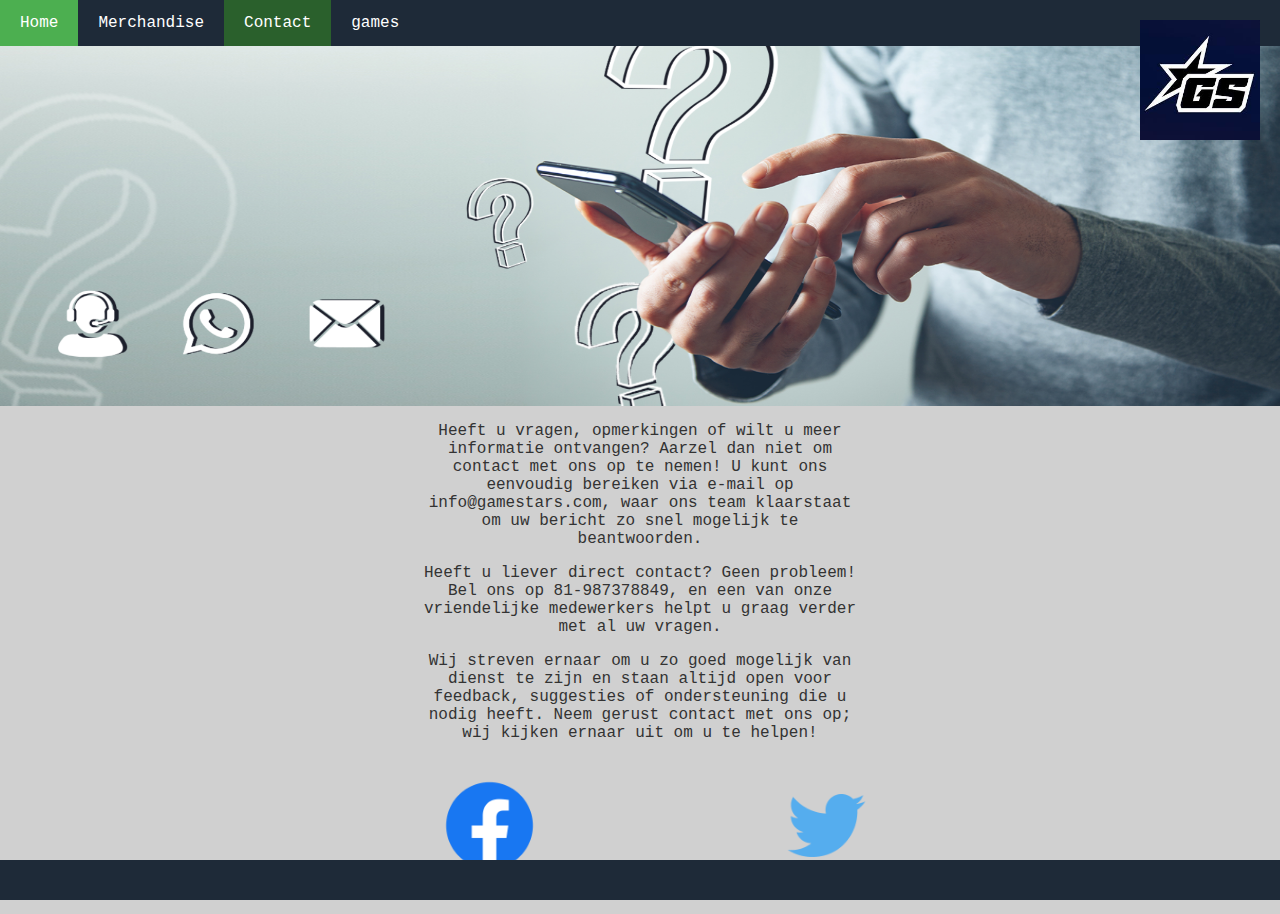
==== Contact.html @ a183a8f5 "final product" ====
<!DOCTYPE httml>
<html lang="nl">
<head>
    <meta charset="UTF-8">
    <!--Zorgt ervoor dat de pagina correct word weergegeven op mobiele apparaten.-->
    <meta name="viewport" content="width=device-width, initial-scale=1,0">
    <meta http-equiv="X-UA-Compatible" content="IE=edge">

    <!--SEO (search engen optimation) Metagegevens -->
    <!-- Descripption voor zoekmachines en sociale media, omschrijft kort de inhoud van de pagina-->
     <meta name="description" content="Een korte beschrijfing van de pagina.">
     <!-- Keywords Helpt zoekmachines begrijpen waar de pagina over gaat. -->
    <meta name="Keywords" content="html, meta tags, voorbeeld, webontwikkeling">
    <!-- Author de naam van de developer van de pagina. -->
     <meta name="author" content="Tijs Vreijling">

     <title>Contact gamestars</title>
     <!-- Favicon kleine afbeelding die wordt weergegeven in de browser-tabbladen -->
      <link rel="icon" href="fotos/gamestars.png" type="image/x-icon">
      <!-- link naar de stylesheet-->
       <link rel="stylesheet" href="script.css">
</head>
<body>
          <!-- Navigatiebalk -->
    <nav>
        <a href="index.html">Home</a>
        <a href="Merchandise.html">Merchandise</a>
        <a class=active href="Contact.html">Contact</a>
        <a href="games.html">games</a>
    </nav>

    <!-- Titel van de website met logo -->
    <header>
        <img src="fotos/gamestars.png" alt="Logo" class="logo">
    </header>  
    <main>
        <img src="fotos/contact.png" alt="foto van iemand die contact met ons opneemt" class="cbaner">
        <p class="center">Heeft u vragen, opmerkingen of wilt u meer informatie ontvangen? Aarzel dan niet om contact met ons op te nemen! U kunt ons eenvoudig bereiken via e-mail op info@gamestars.com, waar ons team klaarstaat om uw bericht zo snel mogelijk te beantwoorden.</p>
        <p class="center">Heeft u liever direct contact? Geen probleem! Bel ons op 81-987378849, en een van onze vriendelijke medewerkers helpt u graag verder met al uw vragen.</p>    
        <p class="center"> Wij streven ernaar om u zo goed mogelijk van dienst te zijn en staan altijd open voor feedback, suggesties of ondersteuning die u nodig heeft. Neem gerust contact met ons op; wij kijken ernaar uit om u te helpen!</p> 
        <img src="fotos/Facebook.webp" alt="" class="Medi face">
        <img src="fotos/Twitter.webp" alt="" class="Medi twitter">
    </main>
    <footer>
    </footer>
</body>
---- script.css ----
/* Algemene opmaak */
body {
    font-family: monospace, sans-serif; /* Font voor de hele website */
    margin: 0;
    padding: 0;
    box-sizing: border-box; /* Maakt dat padding en border geen invloed hebben op de grootte van een element */
    background-color: #d0d0d0; /* Lichte grijze achtergrondkleur */
    color: #333; /* Donkere tekstkleur */
}

/* Specifieke stijlen voor de homepagina */
body.home {
    min-height: 100vh; /* Zorgt ervoor dat de body minimaal 100% van de hoogte van het scherm is */
    padding-bottom: 60px; /* Zorgt ervoor dat er genoeg ruimte is voor de footer */
}

/* Navigatiebalk */
nav {
    background-color: #1E2A38; /* Donkerblauwe achtergrondkleur voor de navigatiebalk */
    overflow: hidden; /* Zorgt ervoor dat de inhoud niet buiten de navigatiebalk valt */
}

nav a {
    float: left; /* Zorgt ervoor dat de links naast elkaar komen */
    display: block;
    color: white; /* Witte tekstkleur voor de links */
    text-align: center;
    padding: 14px 20px; /* Wat ruimte rondom de tekst in de links */
    text-decoration: none; /* Verwijdert de standaard onderlijning van links */
    font-size: 16px; /* Instelt de grootte van de tekst */
}

nav a:hover {
    background-color: #4CAF50; /* Groene achtergrondkleur bij hover-effect */
    color: white; /* Witte tekstkleur bij hover */
}

/* Titel van de website */
.title {
    font-size: 3em; /* Grote lettergrootte voor de titel */
    text-align: center; /* Centreert de titel */
    margin-top: 50px; /* Wat ruimte boven de titel */
    color: #3b3dcb; /* blauw voor de titel */
    margin-left: 50px; /* Dit zorgt ervoor dat de titel ruimte heeft, omdat de logo linksboven nu is gepositioneerd */
}

/* Logo */
.logo {
    position: absolute; /* Positioneert de logo absoluut ten opzichte van het bovenste element */
    top: 20px; /* Zet het logo 20px van de bovenkant van het scherm */
    right: 20px; /* Zet het logo 20px van de rechterzijde van het scherm */
    max-width: 120px; /* Verkleint de maximale breedte van het logo */
    height: auto; /* Zorgt ervoor dat de hoogte automatisch wordt aangepast om de verhoudingen van het logo te behouden */
}

/* Slideshow */
.slideshow-container {
    max-width: 80%; /* Maakt de slideshow-container maximaal 80% breed van de pagina */
    margin: auto; /* Centreert de slideshow-container */
    overflow: hidden; /* Verbergt de delen van de afbeeldingen die buiten de container vallen */
    display: flex; /* Flexbox inschakelen om de inhoud te centreren */
    justify-content: center; /* Horizontaal centreren van de afbeeldingen */
    align-items: center; /* Verticaal centreren van de afbeeldingen */
    height: 400px; /* Stel een vaste hoogte in voor de slideshow-container */
}

.mySlides {
    display: none; /* Verbergt de slides */
    width: 100%; /* Zorgt ervoor dat de afbeeldingen 100% van de container breed zijn */
    max-width: 600px; /* Beperk de breedte van de afbeeldingen */
}

.slideshow-container img {
    width: 100%; /* Zorgt ervoor dat de afbeelding zich aanpast aan de container */
    height: auto; /* Behoudt de originele aspect ratio van de afbeelding */
    max-width: 600px; /* Beperkt de maximale breedte van de afbeeldingen tot 600px */
    margin: auto; /* Centreert de afbeelding binnen de container */
}

/* Footer */
.index-footer {
    background-color: #1E2A38; /* Donkerblauwe achtergrondkleur voor de footer */
    color: white; /* Witte tekstkleur */
    text-align: center; /* Centreert de tekst */
    padding: 1px 0; /* Wat ruimte boven en onder de footer */
    position: fixed; /* Maakt de footer altijd zichtbaar onderaan de pagina */
    width: 100%; /* De footer neemt de volledige breedte in beslag */
    bottom: 0; /* Zet de footer vast aan de onderkant van het scherm */
    font-size: 14px; /* Klein lettertype voor de tekst in de footer */
}
.games-footer {
    background-color: #1E2A38; /* Donkerblauwe achtergrondkleur voor de footer */
    color: white; /* Witte tekstkleur */
    text-align: center; /* Centreert de tekst */
    padding: 1px 0; /* Wat ruimte boven en onder de footer */
    position: fixed; /* Maakt de footer altijd zichtbaar onderaan de pagina */
    width: 100%; /* De footer neemt de volledige breedte in beslag */
    bottom: 0; /* Zet de footer vast aan de onderkant van het scherm */
    font-size: 14px; /* Klein lettertype voor de tekst in de footer */
}
footer a {
    color: #FF6347; /* Tomatenrood voor de links in de footer */
    text-decoration: none; /* Verwijdert de standaard onderlijning van links */
}

footer a:hover {
    text-decoration: underline; /* Voegt onderlijning toe bij hover-effect */
}

/* Disclaimer */
.disclaimer {
    background-color: #2e2f31; /* Gele achtergrondkleur voor de disclaimer */
    color: #831414; /* Donkere tekstkleur voor de disclaimer */
    padding: 2px; /* Wat ruimte rondom de tekst */
    text-align: center; /* Centreert de tekst */
    font-size: 8px; /* Klein lettertype voor de disclaimer */
    margin-top: 12px; /* Wat ruimte boven de disclaimer */
}

/* Slideshow en animatie effecten */
@keyframes fadeIn {
    0% {
        opacity: 0; /* De afbeelding is onzichtbaar aan het begin */
    }
    100% {
        opacity: 1; /* De afbeelding is volledig zichtbaar aan het einde */
    }
}

.mySlides {
    animation: fadeIn 2s ease-in-out; /* Toepassen van de fade-in animatie */
}


/* Scoped styling for the page-container */
.page-container {
    font-family: Arial, sans-serif;
    display: flex;
    flex-direction: column;
    align-items: center;
}

/* Navigation bar styling */
.page-container nav {
    background-color: #1E2A38;
    padding: 10px;
    width: 100%;
    display: flex;
    justify-content: center;
}

.page-container nav a {
    color: white;
    text-decoration: none;
    margin: 0 15px;
    font-size: 16px;
}

/* Logo and header styling */
.page-container header {
    text-align: center;
    margin: 20px 0;
}

.page-container header .logo {
    width: 100px;
    height: auto;
}

.page-container header .title {
    font-size: 36px;
    margin-top: 10px;
}

/* Slideshow container and images */
.page-container .slideshow-container {
    position: relative;
    max-width: 100%;
    margin: 20px 0;
}

.page-container .mySlides {
    display: none;
}

.page-container .mySlides img {
    width: 100%;
    height: auto;
}

/* Styling for the photo rows (top and bottom) */
.page-container .photo-container {
    display: flex;
    justify-content: center;
    margin: 20px 0;
}

.page-container .photo-container img {
    width: 200px; /* Adjust width of each photo */
    height: auto;
    margin: 0 10px; /* Space between images */
    border-radius: 8px; /* Optional: rounded corners for images */
    box-shadow: 0 4px 8px rgba(0, 0, 0, 0.2); /* Optional: shadow for images */
}

/* Specific margin for top and bottom photo rows */
.page-container .top-photos, .page-container .bottom-photos {
    margin-top: 20px;
}

/* Algemene opmaak */
body {
    font-family: monospace, sans-serif; /* Font voor de hele website */
    margin: 0;
    padding: 0;
    box-sizing: border-box; /* Maakt dat padding en border geen invloed hebben op de grootte van een element */
    background-color: #d0d0d0; /* Lichte grijze achtergrondkleur */
    color: #333; /* Donkere tekstkleur */
}

/* Specifieke stijlen voor de homepagina */
body.home {
    min-height: 100vh; /* Zorgt ervoor dat de body minimaal 100% van de hoogte van het scherm is */
    padding-bottom: 60px; /* Zorgt ervoor dat er genoeg ruimte is voor de footer */
}

/* Navigatiebalk */
nav {
    background-color: #1E2A38; /* Donkerblauwe achtergrondkleur voor de navigatiebalk */
    overflow: hidden; /* Zorgt ervoor dat de inhoud niet buiten de navigatiebalk valt */
}

nav a {
    float: left; /* Zorgt ervoor dat de links naast elkaar komen */
    display: block;
    color: white; /* Witte tekstkleur voor de links */
    text-align: center;
    padding: 14px 20px; /* Wat ruimte rondom de tekst in de links */
    text-decoration: none; /* Verwijdert de standaard onderlijning van links */
    font-size: 16px; /* Instelt de grootte van de tekst */
}

nav a:hover {
    background-color: #4CAF50; /* Groene achtergrondkleur bij hover-effect */
    color: white; /* Witte tekstkleur bij hover */
}
.active{
    background-color: #2a602c; /* Groene achtergrondkleur als je op de pagina bent */
    color: white; /* Witte tekstkleur bij hover */
}
/* Titel van de website */
.title {
    font-size: 3em; /* Grote lettergrootte voor de titel */
    text-align: center; /* Centreert de titel */
    margin-top: 50px; /* Wat ruimte boven de titel */
    color: #FF6347; /* Tomatenrood voor de titel */
    margin-left: 50px; /* Dit zorgt ervoor dat de titel ruimte heeft, omdat de logo linksboven nu is gepositioneerd */
}

/* Logo */
.logo {
    position: absolute; /* Positioneert de logo absoluut ten opzichte van het bovenste element */
    top: 20px; /* Zet het logo 20px van de bovenkant van het scherm */
    right: 20px; /* Zet het logo 20px van de rechterzijde van het scherm */
    max-width: 120px; /* Verkleint de maximale breedte van het logo */
    height: auto; /* Zorgt ervoor dat de hoogte automatisch wordt aangepast om de verhoudingen van het logo te behouden */
}

/* Slideshow */
.slideshow-container {
    max-width: 80%; /* Maakt de slideshow-container maximaal 80% breed van de pagina */
    margin: auto; /* Centreert de slideshow-container */
    overflow: hidden; /* Verbergt de delen van de afbeeldingen die buiten de container vallen */
    display: flex; /* Flexbox inschakelen om de inhoud te centreren */
    justify-content: center; /* Horizontaal centreren van de afbeeldingen */
    align-items: center; /* Verticaal centreren van de afbeeldingen */
    height: 400px; /* Stel een vaste hoogte in voor de slideshow-container */
}

.mySlides {
    display: none; /* Verbergt de slides */
    width: 100%; /* Zorgt ervoor dat de afbeeldingen 100% van de container breed zijn */
    max-width: 600px; /* Beperk de breedte van de afbeeldingen */
}

.slideshow-container img {
    width: 100%; /* Zorgt ervoor dat de afbeelding zich aanpast aan de container */
    height: auto; /* Behoudt de originele aspect ratio van de afbeelding */
    max-width: 600px; /* Beperkt de maximale breedte van de afbeeldingen tot 600px */
    margin: auto; /* Centreert de afbeelding binnen de container */
}
.center{ /*zorgt ervoor dat de tekst in contacten er mooi uitziet en in het center blijft*/
text-align: center;
margin-left: 33%;
margin-right: 33% ;
}
.cbaner{          /*zorgt ervoor dat de banner in contacten op de goede plek blijft staan */
    height: 40%;
    width: 100%;
}

.twitter{            /*zorgt ervoor dat het twitter en facebook logo op de goede plek staan*/
    height: 15vh;
    margin-right:10% 
}
.twitter:hover{
    border: 1px solid #777;
}
.face{
    height: 15vh;
    margin-left:33%;
    margin-right:15% ; 
}
.face:hover{
    border: 1px solid #777; 
}


.merch:hover{
    opacity: 0,3;
    border: 1px solid #777;

}

.merch {
    border: 1px solid white;
    width: 20%;
    height: auto;
    margin: 2%;
}


/* Footer */
footer {
    background-color: #1E2A38; /* Donkerblauwe achtergrondkleur voor de footer */
    color: white; /* Witte tekstkleur */
    text-align: center; /* Centreert de tekst */
    padding: 20px 0; /* Wat ruimte boven en onder de footer */
    position: fixed; /* Maakt de footer altijd zichtbaar onderaan de pagina */
    width: 100%; /* De footer neemt de volledige breedte in beslag */
    bottom: 0; /* Zet de footer vast aan de onderkant van het scherm */
    font-size: 14px; /* Klein lettertype voor de tekst in de footer */
}

footer a {
    color: #FF6347; /* Tomatenrood voor de links in de footer */
    text-decoration: none; /* Verwijdert de standaard onderlijning van links */
}

footer a:hover {
    text-decoration: underline; /* Voegt onderlijning toe bij hover-effect */
}

/* Disclaimer */

/* Slideshow en animatie effecten */
@keyframes fadeIn {
    0% {
        opacity: 0; /* De afbeelding is onzichtbaar aan het begin */
    }
    100% {
        opacity: 1; /* De afbeelding is volledig zichtbaar aan het einde */
    }
}

.mySlides {
    animation: fadeIn 2s ease-in-out; /* Toepassen van de fade-in animatie */
}









/*div.gallery {
   margin: 5px;
    border: 1px solid #ccc;
    float: left;
    width: 20%;
}
  
  div.gallery:hover {
    border: 1px solid #777;
  }
  
  div.gallery img {
   width: 20%;
  }
  
  div.desc {
    padding: 15px;
    text-align: center;
  }*/
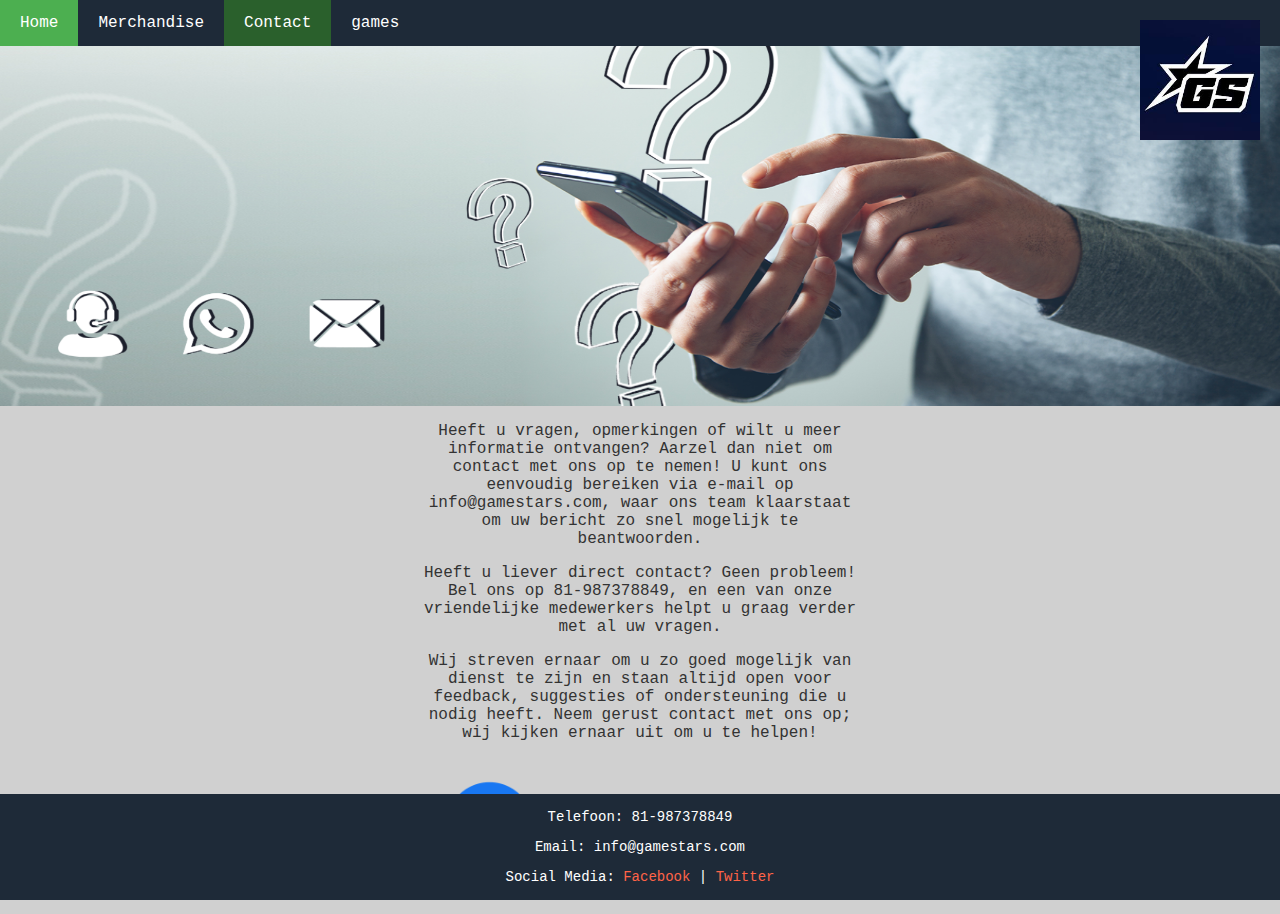
==== commit 42106a03: "lot of changes" ====
--- a/Contact.html
+++ b/Contact.html
@@ -41,6 +41,10 @@
         <img src="fotos/Facebook.webp" alt="" class="Medi face">
         <img src="fotos/Twitter.webp" alt="" class="Medi twitter">
     </main>
-    <footer>
-    </footer>
-</body>+</body>
+<footer class="index-footer">
+    <p>Telefoon: 81-987378849</p>
+    <p>Email: info@gamestars.com</p>
+    <p>Social Media: <a href="https://facebook.com" target="_blank">Facebook</a> | <a href="https://twitter.com" target="_blank">Twitter</a></p>
+</footer>
+</html>--- a/script.css
+++ b/script.css
@@ -32,6 +32,10 @@
 
 nav a:hover {
     background-color: #4CAF50; /* Groene achtergrondkleur bij hover-effect */
+    color: white; /* Witte tekstkleur bij hover */
+}
+.active{
+    background-color: #2a602c; /* Groene achtergrondkleur als je op de pagina bent */
     color: white; /* Witte tekstkleur bij hover */
 }
 
@@ -195,7 +199,7 @@
     margin: 20px 0;
 }
 
-.page-container .photo-container img {
+.page-container .photo-container a img {
     width: 200px; /* Adjust width of each photo */
     height: auto;
     margin: 0 10px; /* Space between images */
@@ -208,21 +212,6 @@
     margin-top: 20px;
 }
 
-/* Algemene opmaak */
-body {
-    font-family: monospace, sans-serif; /* Font voor de hele website */
-    margin: 0;
-    padding: 0;
-    box-sizing: border-box; /* Maakt dat padding en border geen invloed hebben op de grootte van een element */
-    background-color: #d0d0d0; /* Lichte grijze achtergrondkleur */
-    color: #333; /* Donkere tekstkleur */
-}
-
-/* Specifieke stijlen voor de homepagina */
-body.home {
-    min-height: 100vh; /* Zorgt ervoor dat de body minimaal 100% van de hoogte van het scherm is */
-    padding-bottom: 60px; /* Zorgt ervoor dat er genoeg ruimte is voor de footer */
-}
 
 /* Navigatiebalk */
 nav {
@@ -230,65 +219,6 @@
     overflow: hidden; /* Zorgt ervoor dat de inhoud niet buiten de navigatiebalk valt */
 }
 
-nav a {
-    float: left; /* Zorgt ervoor dat de links naast elkaar komen */
-    display: block;
-    color: white; /* Witte tekstkleur voor de links */
-    text-align: center;
-    padding: 14px 20px; /* Wat ruimte rondom de tekst in de links */
-    text-decoration: none; /* Verwijdert de standaard onderlijning van links */
-    font-size: 16px; /* Instelt de grootte van de tekst */
-}
-
-nav a:hover {
-    background-color: #4CAF50; /* Groene achtergrondkleur bij hover-effect */
-    color: white; /* Witte tekstkleur bij hover */
-}
-.active{
-    background-color: #2a602c; /* Groene achtergrondkleur als je op de pagina bent */
-    color: white; /* Witte tekstkleur bij hover */
-}
-/* Titel van de website */
-.title {
-    font-size: 3em; /* Grote lettergrootte voor de titel */
-    text-align: center; /* Centreert de titel */
-    margin-top: 50px; /* Wat ruimte boven de titel */
-    color: #FF6347; /* Tomatenrood voor de titel */
-    margin-left: 50px; /* Dit zorgt ervoor dat de titel ruimte heeft, omdat de logo linksboven nu is gepositioneerd */
-}
-
-/* Logo */
-.logo {
-    position: absolute; /* Positioneert de logo absoluut ten opzichte van het bovenste element */
-    top: 20px; /* Zet het logo 20px van de bovenkant van het scherm */
-    right: 20px; /* Zet het logo 20px van de rechterzijde van het scherm */
-    max-width: 120px; /* Verkleint de maximale breedte van het logo */
-    height: auto; /* Zorgt ervoor dat de hoogte automatisch wordt aangepast om de verhoudingen van het logo te behouden */
-}
-
-/* Slideshow */
-.slideshow-container {
-    max-width: 80%; /* Maakt de slideshow-container maximaal 80% breed van de pagina */
-    margin: auto; /* Centreert de slideshow-container */
-    overflow: hidden; /* Verbergt de delen van de afbeeldingen die buiten de container vallen */
-    display: flex; /* Flexbox inschakelen om de inhoud te centreren */
-    justify-content: center; /* Horizontaal centreren van de afbeeldingen */
-    align-items: center; /* Verticaal centreren van de afbeeldingen */
-    height: 400px; /* Stel een vaste hoogte in voor de slideshow-container */
-}
-
-.mySlides {
-    display: none; /* Verbergt de slides */
-    width: 100%; /* Zorgt ervoor dat de afbeeldingen 100% van de container breed zijn */
-    max-width: 600px; /* Beperk de breedte van de afbeeldingen */
-}
-
-.slideshow-container img {
-    width: 100%; /* Zorgt ervoor dat de afbeelding zich aanpast aan de container */
-    height: auto; /* Behoudt de originele aspect ratio van de afbeelding */
-    max-width: 600px; /* Beperkt de maximale breedte van de afbeeldingen tot 600px */
-    margin: auto; /* Centreert de afbeelding binnen de container */
-}
 .center{ /*zorgt ervoor dat de tekst in contacten er mooi uitziet en in het center blijft*/
 text-align: center;
 margin-left: 33%;
@@ -342,56 +272,13 @@
     font-size: 14px; /* Klein lettertype voor de tekst in de footer */
 }
 
-footer a {
-    color: #FF6347; /* Tomatenrood voor de links in de footer */
-    text-decoration: none; /* Verwijdert de standaard onderlijning van links */
-}
-
-footer a:hover {
-    text-decoration: underline; /* Voegt onderlijning toe bij hover-effect */
-}
-
-/* Disclaimer */
-
-/* Slideshow en animatie effecten */
-@keyframes fadeIn {
-    0% {
-        opacity: 0; /* De afbeelding is onzichtbaar aan het begin */
-    }
-    100% {
-        opacity: 1; /* De afbeelding is volledig zichtbaar aan het einde */
-    }
-}
-
-.mySlides {
-    animation: fadeIn 2s ease-in-out; /* Toepassen van de fade-in animatie */
-}
-
-
-
-
-
-
-
-
-
-/*div.gallery {
-   margin: 5px;
-    border: 1px solid #ccc;
-    float: left;
-    width: 20%;
-}
+
+
+
+
+
+
+
+
+
   
-  div.gallery:hover {
-    border: 1px solid #777;
-  }
-  
-  div.gallery img {
-   width: 20%;
-  }
-  
-  div.desc {
-    padding: 15px;
-    text-align: center;
-  }*/
-  
